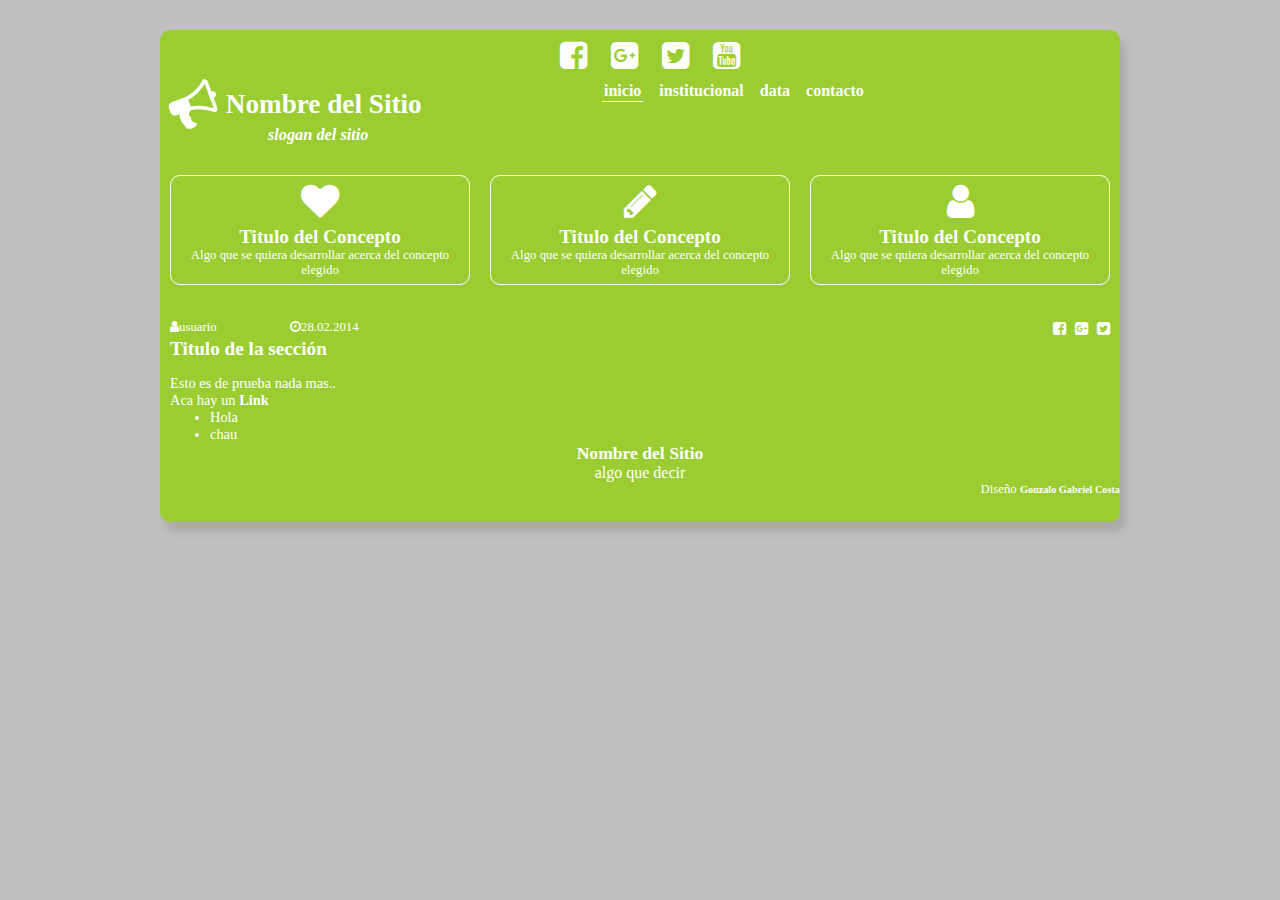
==== Difusion/index.html @ f4834710 "Creacion de la Template «Difusion» con Skeleton" ====
<!doctype html>
<html>
  <head>
  	<title>Difusion</title>
  	<meta charset="utf-8"/>
  	<meta name="generator" content="GetSimple CMS"/>
    
	
	<!-- Skeleton --> 
	<meta name="viewport" content="width=device-width, initial-scale=1, maximum-scale=1">
	<link rel="stylesheet" type="text/css" href="skeleton/skeleton.css" />
	<link rel="stylesheet" type="text/css" href="skeleton/layout.css" />
	<!-- /Skeleton --> 
	
	<link rel="stylesheet" type="text/css" href="style.css" />

	<link rel="shortcut icon" href="images/favicon.png" type="image/x-icon" /> 
	
	<!--Fuentes-->
	<link href='http://fonts.googleapis.com/css?family=Open+Sans:400,700,300' rel='stylesheet' type='text/css'/>
	<link href="http://netdna.bootstrapcdn.com/font-awesome/4.0.3/css/font-awesome.css" rel="stylesheet"/>
  </head>
  <body>
    <div class="container page">
		<div class="sixteen columns clearfix">		
			<div class="redesSociales">
				
				<a href="#" title="Visita nuestro Facebook"><i class="fa fa-facebook-square fa-2x"></i></a>
				<a href="#" title="Forma parte de nuestros circulos"><i class="fa fa-google-plus-square fa-2x"></i></a>
				<a href="#" title="Síguenos en Twitter"><i class="fa fa-twitter-square fa-2x"></i></a>
				<a href="#" title="Mirá nuestro canal de Youtube"><i class="fa fa-youtube-square fa-2x"></i></a>
			</div>
		</div>

		<div class="sixteen columns clearfix ">
			<div class="seven columns alpha ">
				<header>
					<h1><i class="fa fa-bullhorn logo" ></i> <a href="#">Nombre del Sitio</a><br/><span>slogan del sitio</span></h1>
				</header>
			</div>
			<div class="nine columns omega ">
				<nav>
					<ul>
						<li class="current"><a href="#">inicio</a></li>
						<li><a href="#">institucional</a></li>
						<li><a href="#">data</a></li>
						<li><a href="#">contacto</a></li>
						
					</ul>
				</nav>
			</div>		
		</div>		
		<div class="sixteen columns clearfix">
			<div class="one-third column alpha caja">
				<i class="fa fa-heart fa-3x"></i>
				<h2>Titulo del Concepto</h2>
				<p>Algo que se quiera desarrollar acerca del concepto elegido</p>
			</div>
			<div class="one-third column  caja">
				<i class="fa  fa-pencil fa-3x"></i>
				<h2>Titulo del Concepto</h2>
				<p>Algo que se quiera desarrollar acerca del concepto elegido</p>
			</div>
			<div class="one-third column omega caja">
				<i class="fa fa-user fa-3x"></i>
				<h2>Titulo del Concepto</h2>
				<p>Algo que se quiera desarrollar acerca del concepto elegido</p>
			</div>
		</div>
		<div class="sixteen columns clearfix">
			<main>
			
					<div class="two columns alpha data">
						<span title="Autor"><i class="fa fa-user"></i>usuario</span>
					</div>
					<div class="four columns  data">
						<span title="Fecha de ultima actualización"><i class="fa fa-clock-o"></i>28.02.2014</span>
					</div>
					<div class="ten columns omega data" style="text-align:right;">
						<span class="compartir">
							<a href="#" title="Compartir vía Facebook"><i class="fa fa-facebook-square"></i></a> 
							<a href="#" title="Compartir vía Google+"><i class="fa fa-google-plus-square"></i></a> 
							<a href="#" title="Compartir vía Twitter"><i class="fa fa-twitter-square"></i></a> 
						</span>
					</div>
			
				<div class="sixteen alpha columns add-half-bottom">									
						<h2>Titulo de la sección</h2>					
				</div>
				<div class="sixteen columns alpha content">
						<p>Esto es de prueba nada mas..</p>
						<p>Aca hay un <a href="#">Link</a></p>
						<ul>
							<li>Hola</li>
							<li>chau</li>
						</ul>				

				</div>
			</main>
		</div>
		<footer>
			<p class="nombre">Nombre del Sitio</p>
			<p class="data">algo que decir</p>
			<p class="creditos">Diseño <a href="http://www.libreware.com.ar" target="_blank">Gonzalo Gabriel Costa</a>		</p>
		</footer>
	</div>
  </body>
</html>
---- Difusion/skeleton/skeleton.css ----
/*
* Skeleton V1.2
* Copyright 2011, Dave Gamache
* www.getskeleton.com
* Free to use under the MIT license.
* http://www.opensource.org/licenses/mit-license.php
* 6/20/2012
*/


/* Table of Contents
==================================================
    #Base 960 Grid
    #Tablet (Portrait)
    #Mobile (Portrait)
    #Mobile (Landscape)
    #Clearing */



/* #Base 960 Grid
================================================== */

    .container                                  { position: relative; width: 960px; margin: 0 auto; padding: 0; }
    .container .column,
    .container .columns                         { float: left; display: inline; margin-left: 10px; margin-right: 10px; }
    .row                                        { margin-bottom: 20px; }

    /* Nested Column Classes */
    .column.alpha, .columns.alpha               { margin-left: 0; }
    .column.omega, .columns.omega               { margin-right: 0; }

    /* Base Grid */
    .container .one.column,
    .container .one.columns                     { width: 40px;  }
    .container .two.columns                     { width: 100px; }
    .container .three.columns                   { width: 160px; }
    .container .four.columns                    { width: 220px; }
    .container .five.columns                    { width: 280px; }
    .container .six.columns                     { width: 340px; }
    .container .seven.columns                   { width: 400px; }
    .container .eight.columns                   { width: 460px; }
    .container .nine.columns                    { width: 520px; }
    .container .ten.columns                     { width: 580px; }
    .container .eleven.columns                  { width: 640px; }
    .container .twelve.columns                  { width: 700px; }
    .container .thirteen.columns                { width: 760px; }
    .container .fourteen.columns                { width: 820px; }
    .container .fifteen.columns                 { width: 880px; }
    .container .sixteen.columns                 { width: 940px; }

    .container .one-third.column                { width: 300px; }
    .container .two-thirds.column               { width: 620px; }

    /* Offsets */
    .container .offset-by-one                   { padding-left: 60px;  }
    .container .offset-by-two                   { padding-left: 120px; }
    .container .offset-by-three                 { padding-left: 180px; }
    .container .offset-by-four                  { padding-left: 240px; }
    .container .offset-by-five                  { padding-left: 300px; }
    .container .offset-by-six                   { padding-left: 360px; }
    .container .offset-by-seven                 { padding-left: 420px; }
    .container .offset-by-eight                 { padding-left: 480px; }
    .container .offset-by-nine                  { padding-left: 540px; }
    .container .offset-by-ten                   { padding-left: 600px; }
    .container .offset-by-eleven                { padding-left: 660px; }
    .container .offset-by-twelve                { padding-left: 720px; }
    .container .offset-by-thirteen              { padding-left: 780px; }
    .container .offset-by-fourteen              { padding-left: 840px; }
    .container .offset-by-fifteen               { padding-left: 900px; }



/* #Tablet (Portrait)
================================================== */

    /* Note: Design for a width of 768px */

    @media only screen and (min-width: 768px) and (max-width: 959px) {
        .container                                  { width: 768px; }
        .container .column,
        .container .columns                         { margin-left: 10px; margin-right: 10px;  }
        .column.alpha, .columns.alpha               { margin-left: 0; margin-right: 10px; }
        .column.omega, .columns.omega               { margin-right: 0; margin-left: 10px; }
        .alpha.omega                                { margin-left: 0; margin-right: 0; }

        .container .one.column,
        .container .one.columns                     { width: 28px; }
        .container .two.columns                     { width: 76px; }
        .container .three.columns                   { width: 124px; }
        .container .four.columns                    { width: 172px; }
        .container .five.columns                    { width: 220px; }
        .container .six.columns                     { width: 268px; }
        .container .seven.columns                   { width: 316px; }
        .container .eight.columns                   { width: 364px; }
        .container .nine.columns                    { width: 412px; }
        .container .ten.columns                     { width: 460px; }
        .container .eleven.columns                  { width: 508px; }
        .container .twelve.columns                  { width: 556px; }
        .container .thirteen.columns                { width: 604px; }
        .container .fourteen.columns                { width: 652px; }
        .container .fifteen.columns                 { width: 700px; }
        .container .sixteen.columns                 { width: 748px; }

        .container .one-third.column                { width: 236px; }
        .container .two-thirds.column               { width: 492px; }

        /* Offsets */
        .container .offset-by-one                   { padding-left: 48px; }
        .container .offset-by-two                   { padding-left: 96px; }
        .container .offset-by-three                 { padding-left: 144px; }
        .container .offset-by-four                  { padding-left: 192px; }
        .container .offset-by-five                  { padding-left: 240px; }
        .container .offset-by-six                   { padding-left: 288px; }
        .container .offset-by-seven                 { padding-left: 336px; }
        .container .offset-by-eight                 { padding-left: 384px; }
        .container .offset-by-nine                  { padding-left: 432px; }
        .container .offset-by-ten                   { padding-left: 480px; }
        .container .offset-by-eleven                { padding-left: 528px; }
        .container .offset-by-twelve                { padding-left: 576px; }
        .container .offset-by-thirteen              { padding-left: 624px; }
        .container .offset-by-fourteen              { padding-left: 672px; }
        .container .offset-by-fifteen               { padding-left: 720px; }
    }


/*  #Mobile (Portrait)
================================================== */

    /* Note: Design for a width of 320px */

    @media only screen and (max-width: 767px) {
        .container { width: 300px; }
        .container .columns,
        .container .column { margin: 0; }

        .container .one.column,
        .container .one.columns,
        .container .two.columns,
        .container .three.columns,
        .container .four.columns,
        .container .five.columns,
        .container .six.columns,
        .container .seven.columns,
        .container .eight.columns,
        .container .nine.columns,
        .container .ten.columns,
        .container .eleven.columns,
        .container .twelve.columns,
        .container .thirteen.columns,
        .container .fourteen.columns,
        .container .fifteen.columns,
        .container .sixteen.columns,
        .container .one-third.column,
        .container .two-thirds.column  { width: 300px; }

        /* Offsets */
        .container .offset-by-one,
        .container .offset-by-two,
        .container .offset-by-three,
        .container .offset-by-four,
        .container .offset-by-five,
        .container .offset-by-six,
        .container .offset-by-seven,
        .container .offset-by-eight,
        .container .offset-by-nine,
        .container .offset-by-ten,
        .container .offset-by-eleven,
        .container .offset-by-twelve,
        .container .offset-by-thirteen,
        .container .offset-by-fourteen,
        .container .offset-by-fifteen { padding-left: 0; }

    }


/* #Mobile (Landscape)
================================================== */

    /* Note: Design for a width of 480px */

    @media only screen and (min-width: 480px) and (max-width: 767px) {
        .container { width: 420px; }
        .container .columns,
        .container .column { margin: 0; }

        .container .one.column,
        .container .one.columns,
        .container .two.columns,
        .container .three.columns,
        .container .four.columns,
        .container .five.columns,
        .container .six.columns,
        .container .seven.columns,
        .container .eight.columns,
        .container .nine.columns,
        .container .ten.columns,
        .container .eleven.columns,
        .container .twelve.columns,
        .container .thirteen.columns,
        .container .fourteen.columns,
        .container .fifteen.columns,
        .container .sixteen.columns,
        .container .one-third.column,
        .container .two-thirds.column { width: 420px; }
    }


/* #Clearing
================================================== */

    /* Self Clearing Goodness */
    .container:after { content: "\0020"; display: block; height: 0; clear: both; visibility: hidden; }

    /* Use clearfix class on parent to clear nested columns,
    or wrap each row of columns in a <div class="row"> */
    .clearfix:before,
    .clearfix:after,
    .row:before,
    .row:after {
      content: '\0020';
      display: block;
      overflow: hidden;
      visibility: hidden;
      width: 0;
      height: 0; }
    .row:after,
    .clearfix:after {
      clear: both; }
    .row,
    .clearfix {
      zoom: 1; }

    /* You can also use a <br class="clear" /> to clear columns */
    .clear {
      clear: both;
      display: block;
      overflow: hidden;
      visibility: hidden;
      width: 0;
      height: 0;
    }
---- Difusion/skeleton/layout.css ----
/*
* Skeleton V1.2
* Copyright 2011, Dave Gamache
* www.getskeleton.com
* Free to use under the MIT license.
* http://www.opensource.org/licenses/mit-license.php
* 6/20/2012
*/

/* Table of Content
==================================================
	#Site Styles
	#Page Styles
	#Media Queries
	#Font-Face */

/* #Site Styles
================================================== */

/* #Page Styles
================================================== */

/* #Media Queries
================================================== */

	/* Smaller than standard 960 (devices and browsers) */
	@media only screen and (max-width: 959px) {}

	/* Tablet Portrait size to standard 960 (devices and browsers) */
	@media only screen and (min-width: 768px) and (max-width: 959px) {}

	/* All Mobile Sizes (devices and browser) */
	@media only screen and (max-width: 767px) {}

	/* Mobile Landscape Size to Tablet Portrait (devices and browsers) */
	@media only screen and (min-width: 480px) and (max-width: 767px) {}

	/* Mobile Portrait Size to Mobile Landscape Size (devices and browsers) */
	@media only screen and (max-width: 479px) {}


/* #Font-Face
================================================== */
/* 	This is the proper syntax for an @font-face file
		Just create a "fonts" folder at the root,
		copy your FontName into code below and remove
		comment brackets */

/*	@font-face {
	    font-family: 'FontName';
	    src: url('../fonts/FontName.eot');
	    src: url('../fonts/FontName.eot?iefix') format('eot'),
	         url('../fonts/FontName.woff') format('woff'),
	         url('../fonts/FontName.ttf') format('truetype'),
	         url('../fonts/FontName.svg#webfontZam02nTh') format('svg');
	    font-weight: normal;
	    font-style: normal; }
*/
---- Difusion/style.css ----
/*	GLOBAL	*/
/***************/
*{
	-webkit-box-sizing: border-box; /* Safari/Chrome, other WebKit */
	-moz-box-sizing: border-box;    /* Firefox, other Gecko */
	box-sizing: border-box; 
	padding:0;
	margin:0;
	color:white;
	
}

a, a:visited,a:link{
	text-decoration:none;
	font-weight:bold;
}

a:hover{
	text-decoration:none;
}
ul,ol{
	margin-left:40px;
}
body{
	background:#c0c0c0;    
}

.page{	
	padding:10px 0px 25px 0px;	
	background:yellowgreen;    
	margin:30px auto;
	border-radius:10px;
	box-shadow:6px 10px 8px #aaa;
}



/*	HEADER	*/
/***************/

.redesSociales{
	text-align:center;
	margin-bottom:10px;

}

.redesSociales a i{
	margin-left:20px;
	transition:transform 1s;
}

.redesSociales a i:hover{
	transform: translate(0,-5px);
	
}

header{
	
}

header .logo{
	transform: rotate(-20deg);
	font-size:1.8em;
	vertical-align:middle;
}
header h1{	
	font-size:1.7em;
	margin-bottom:20px;
	line-height:0em;
}

header h1 span{
	margin-left:6em;
	font-size:0.6em;
	font-style:italic;
}

header nav{	
	
}

nav ul{
	list-style:none;
	margin-left:0;
	//text-align:right;
	margin-bottom:10px;
}

nav ul li{
	display:inline;
	margin-left:12px;
}
nav ul li.current{
	border-bottom:1px solid white;	
	padding:2px;
}

/*	Content	*/
/************/
main{
	margin-top:15px;
}

main h2{
	font-size:1.2em;
}

main .data{
	font-size:0.8em;
}

main .content{
	font-size:0.9em;	
}

main .compartir{	
	
	font-size:120%;
}
main .compartir a{
	margin-left:5px;
}
/*	FOOTER*/
/**********/

footer{
	text-align:center;
}

footer .nombre{
	font-weight:bold;
	font-size:110%;
}

footer .data{
	
}

footer .creditos,footer .creditos a{
	text-align:right;
	font-size:0.8em;
}


/*	Otros	*/
/************/
.add-bottom{margin-bottom:30px;}
.add-half-bottom{margin-bottom:15px;}
.add-min-bottom{margin-bottom:5px;}
.caja {text-align:center;padding:0.5em;border:1px solid white;border-radius:10px;margin:20px 0px;font-size:0.8em;}
.caja i{margin-bottom:5px;}
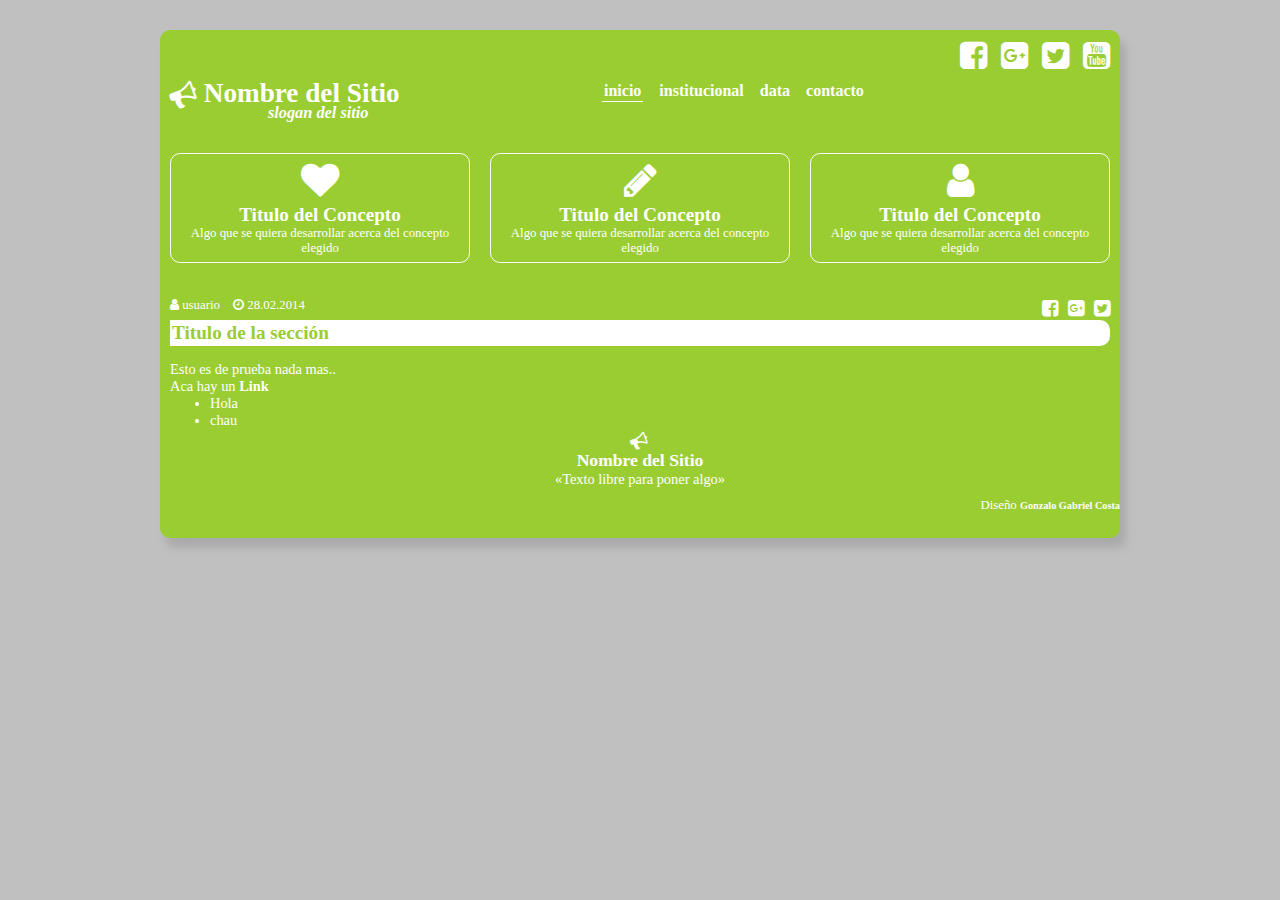
==== commit 4bb3ee57: "Cambios menores en Template" ====
--- a/Difusion/index.html
+++ b/Difusion/index.html
@@ -70,13 +70,11 @@
 		<div class="sixteen columns clearfix">
 			<main>
 			
-					<div class="two columns alpha data">
-						<span title="Autor"><i class="fa fa-user"></i>usuario</span>
+					<div class="four columns alpha data">
+						<span title="Autor"><i class="fa fa-user"></i> usuario</span>					
+						<span title="Fecha de ultima actualización"><i class="fa fa-clock-o"></i> 28.02.2014</span>
 					</div>
-					<div class="four columns  data">
-						<span title="Fecha de ultima actualización"><i class="fa fa-clock-o"></i>28.02.2014</span>
-					</div>
-					<div class="ten columns omega data" style="text-align:right;">
+					<div class="twelve columns omega" style="text-align:right;">
 						<span class="compartir">
 							<a href="#" title="Compartir vía Facebook"><i class="fa fa-facebook-square"></i></a> 
 							<a href="#" title="Compartir vía Google+"><i class="fa fa-google-plus-square"></i></a> 
@@ -85,7 +83,7 @@
 					</div>
 			
 				<div class="sixteen alpha columns add-half-bottom">									
-						<h2>Titulo de la sección</h2>					
+					<h2>Titulo de la sección</h2>
 				</div>
 				<div class="sixteen columns alpha content">
 						<p>Esto es de prueba nada mas..</p>
@@ -99,8 +97,8 @@
 			</main>
 		</div>
 		<footer>
-			<p class="nombre">Nombre del Sitio</p>
-			<p class="data">algo que decir</p>
+			<p class="nombre"> <i class="fa fa-bullhorn logo"></i><br/>Nombre del Sitio</p>
+			<p class="data">«Texto libre para poner algo»</p>
 			<p class="creditos">Diseño <a href="http://www.libreware.com.ar" target="_blank">Gonzalo Gabriel Costa</a>		</p>
 		</footer>
 	</div>
--- a/Difusion/style.css
+++ b/Difusion/style.css
@@ -39,13 +39,13 @@
 /***************/
 
 .redesSociales{
-	text-align:center;
+	text-align:right;
 	margin-bottom:10px;
 
 }
 
 .redesSociales a i{
-	margin-left:20px;
+	margin-left:10px;
 	transition:transform 1s;
 }
 
@@ -58,7 +58,7 @@
 	
 }
 
-header .logo{
+.logo{
 	transform: rotate(-20deg);
 	font-size:1.8em;
 	vertical-align:middle;
@@ -103,10 +103,19 @@
 
 main h2{
 	font-size:1.2em;
+	background-color:white;
+	border-radius:0px 10px 10px 0px;
+	padding:2px;
+	color:yellowgreen;
 }
 
 main .data{
 	font-size:0.8em;
+	
+}
+
+main .data span{
+	margin-right:10px;
 }
 
 main .content{
@@ -133,12 +142,13 @@
 }
 
 footer .data{
-	
+	font-size:0.9em;
 }
 
 footer .creditos,footer .creditos a{
 	text-align:right;
 	font-size:0.8em;
+	margin-top:10px;
 }
 
 
